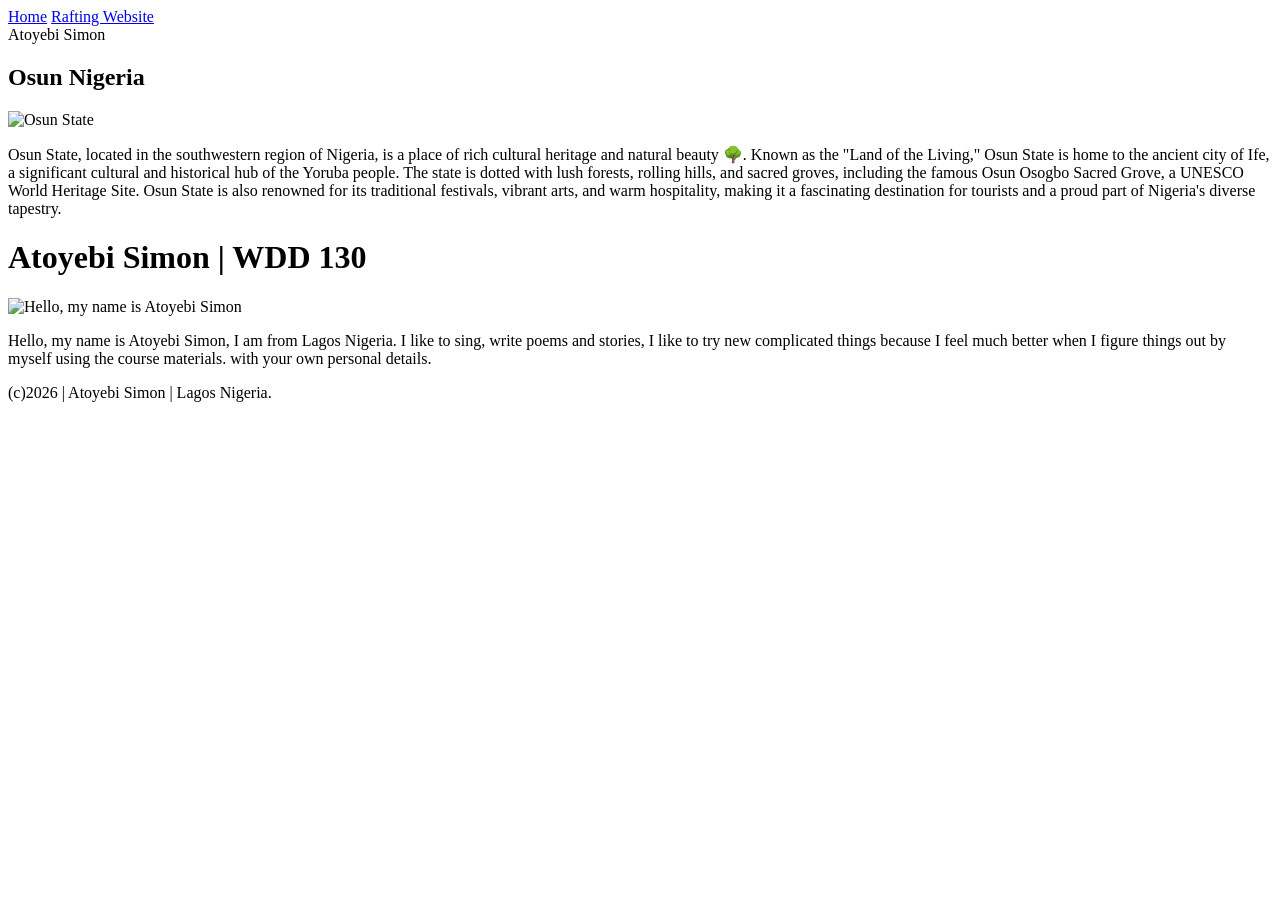
==== wwr/index.html @ e8f5a22b "final01" ====
<!DOCTYPE html>
<html lang="en">

<head>
    <meta name="author" content="Atoyebi Simon">
    <meta name="description"
      content="Atoyebi Simon's WDD 130 webpage showcasing projects and interests.">
    <meta charset="UTF-8">
    <meta name="viewport" content="width=device-width, initial-scale=1.0">


    <title>WDD 130 | Atoyebi Simon</title>
    <link rel="stylesheet" href="styles/styles.css">
</head>

<body>
    <header>
        <nav>
            <a href="#">Home</a>
            <a href="wwr/">Rafting Website</a>

        </nav>
    </header>
    <main>
        <aside>
            <meta name="author"> Atoyebi Simon
            <h2> Osun Nigeria </h2>
            <img src="main/images/osun.jpeg" alt="Osun State" width="200" height="200">
            <p> Osun State, located in the southwestern region of Nigeria, is a place of rich
                cultural heritage and
                natural beauty 🌳. Known as the "Land of the Living," Osun State is home to the
                ancient city of Ife,
                a significant cultural and historical hub of the Yoruba people. The state is dotted
                with lush
                forests, rolling hills, and sacred groves, including the famous Osun Osogbo Sacred
                Grove, a UNESCO
                World Heritage Site. Osun State is also renowned for its traditional festivals,
                vibrant arts, and
                warm hospitality, making it a fascinating destination for tourists and a proud part
                of Nigeria's
                diverse tapestry.

        </aside>
        <h1>Atoyebi Simon | WDD 130 </h1>
        <img src="main/images/atoyebi_simon.jpeg" alt="Hello, my name is Atoyebi Simon" width="200"
          height="200">
        <p>Hello, my name is Atoyebi Simon, I am from Lagos Nigeria. I like to sing, write poems and
            stories, I like to try new complicated things because I feel much better when I figure
            things out by myself using the course materials.
            with your own personal details.</p>
    </main>
    <footer>
        <p>(c)2026 | Atoyebi Simon | Lagos Nigeria.
</body>

</html>
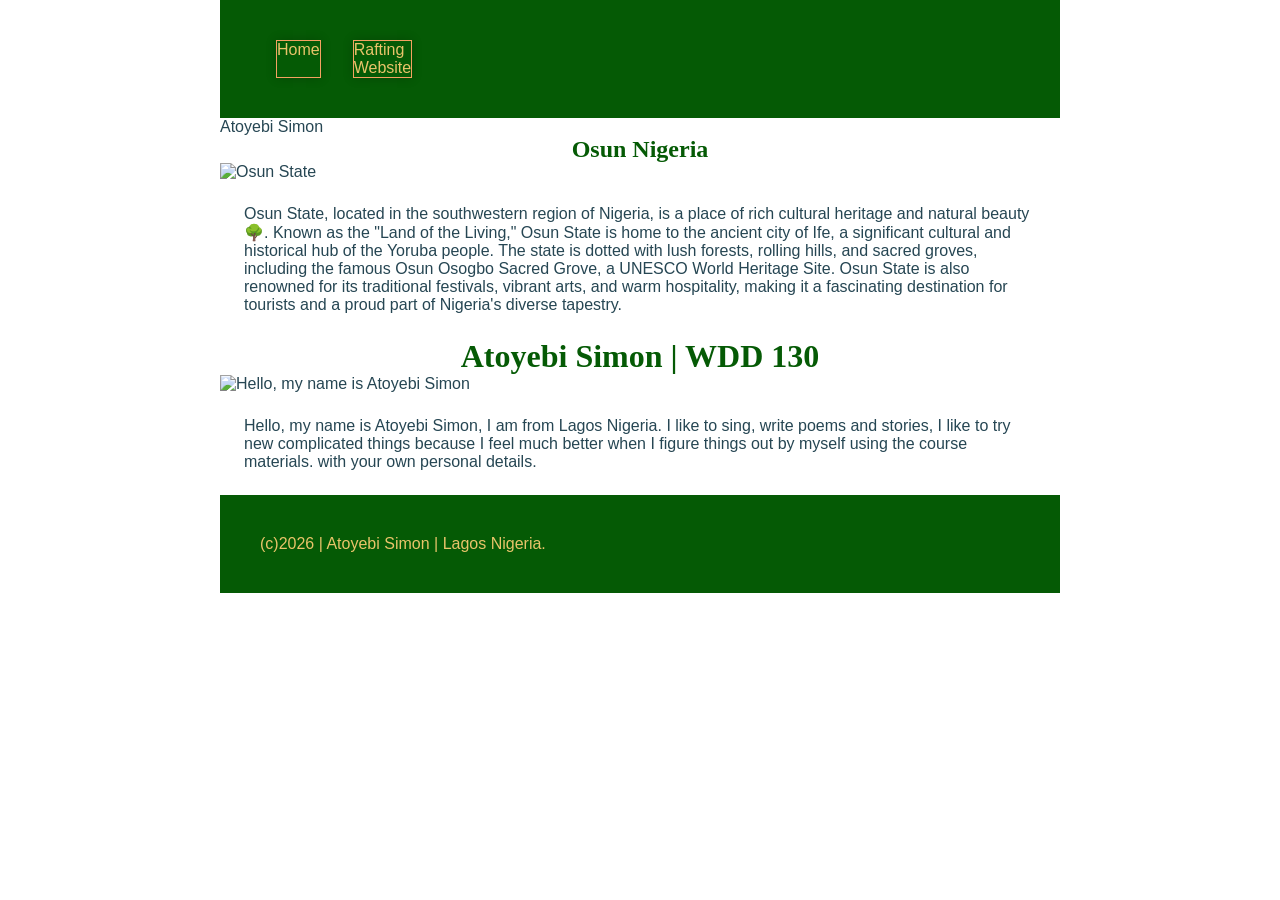
==== commit 15d3b478: "final04" ====
--- a/wwr/index.html
+++ b/wwr/index.html
@@ -10,14 +10,14 @@
 
 
     <title>WDD 130 | Atoyebi Simon</title>
-    <link rel="stylesheet" href="styles/styles.css">
+    <link rel="stylesheet" href="styles/rafting.css">
 </head>
 
 <body>
     <header>
         <nav>
             <a href="#">Home</a>
-            <a href="wwr/">Rafting Website</a>
+            <a href="wwr/contacts.html">Rafting Website</a>
 
         </nav>
     </header>
--- a/wwr/styles/rafting.css
+++ b/wwr/styles/rafting.css
@@ -0,0 +1,162 @@
+:root {
+    --primary-color: #055a05;
+    --secondary-color: #f4a261;
+    --accent1-color: #264653;
+    --accent2-color: #e9c46a;
+    --body-font: Arial, Helvetica, sans-serif;
+    --heading-font: 'Times New Roman', georgia, serif;
+}
+
+* {
+    margin: 0;
+    padding: 0;
+    box-sizing: border-box;
+}
+
+header {
+    display: grid;
+    grid-template-columns: 120px 1fr;
+    align-items: center;
+    background-color: var(--primary-color);
+    color: var(--accent2-color);
+    padding: 1em;
+}
+
+header img {
+    width: 100px;
+    height: auto;
+}
+
+header nav {
+    display: flex;
+    justify-content: space-between;
+}
+
+header nav a {
+    margin: 0 1em;
+    text-decoration: none;
+    color: var(--accent2-color);
+}
+
+body {
+    font-family: var(--body-font);
+    color: var(--accent1-color);
+}
+
+header, main, footer {
+    width: 840px;
+    margin: 0 auto;
+}
+
+h1, h2 {
+    font-family: var(--heading-font);
+    color: var(--primary-color);
+    text-align: center;
+}
+
+h3, h4 {
+    font-family: var(--heading-font);
+    color: var(--secondary-color);
+    text-align: right;
+}
+
+nav, p, section, article {
+    margin: 16px;
+    padding: 8px;
+}
+
+nav a {
+    color: var(--accent1-color);
+    border: var(--secondary-color) 1px solid;
+    box-shadow: 0 0 10px rgba(0, 0, 0, 0.2);
+}
+
+.hero {
+    position: relative;
+}
+
+.hero img {
+    display: block;
+    width: 100%;
+    height: auto;
+}
+
+.hero h1 {
+    position: absolute;
+    top: 20px;
+    width: 100%;
+    padding: 16px;
+    text-align: center;
+    opacity: 0.7;
+    background-color: var(--accent1-color);
+    color: #fff;
+}
+
+.hero article {
+    position: absolute;
+    top: 100px;
+    left: 20px;
+    width: 50%;
+    background-color: var(--secondary-color);
+    padding: 16px;
+}
+
+.hero article img {
+    float: right;
+    width: 125px;
+    margin: 0 0 16px 16px;
+    border: 1px solid #ccc;
+    box-shadow: 0 0 10px rgba(0, 0, 0, 0.2);
+}
+
+.history {
+    display: grid;
+    grid-template-columns: 1fr 1fr;
+    gap: 1em;
+    padding: 1em;
+}
+
+.adventures {
+    display: grid;
+    grid-template-columns: repeat(5, 1fr);
+    gap: 1em;
+    padding: 1em;
+}
+
+.adventures figure {
+    margin: 0;
+}
+
+.adventures img {
+    width: 100%;
+    height: auto;
+}
+
+.adventures figcaption {
+    text-align: center;
+    font-size: 0.8em;
+    margin-top: 0.5em;
+}
+
+footer {
+    display: flex;
+    justify-content: space-between;
+    align-items: center;
+    padding: 1em;
+    background-color: var(--primary-color);
+    color: var(--accent2-color);
+}
+
+.socialmedia a {
+    text-decoration: none;
+    margin: 0 1em;
+}
+
+.socialmedia a:hover {
+    text-decoration: underline;
+}
+
+.socialmedia img {
+    width: 24px;
+    height: 24px;
+}
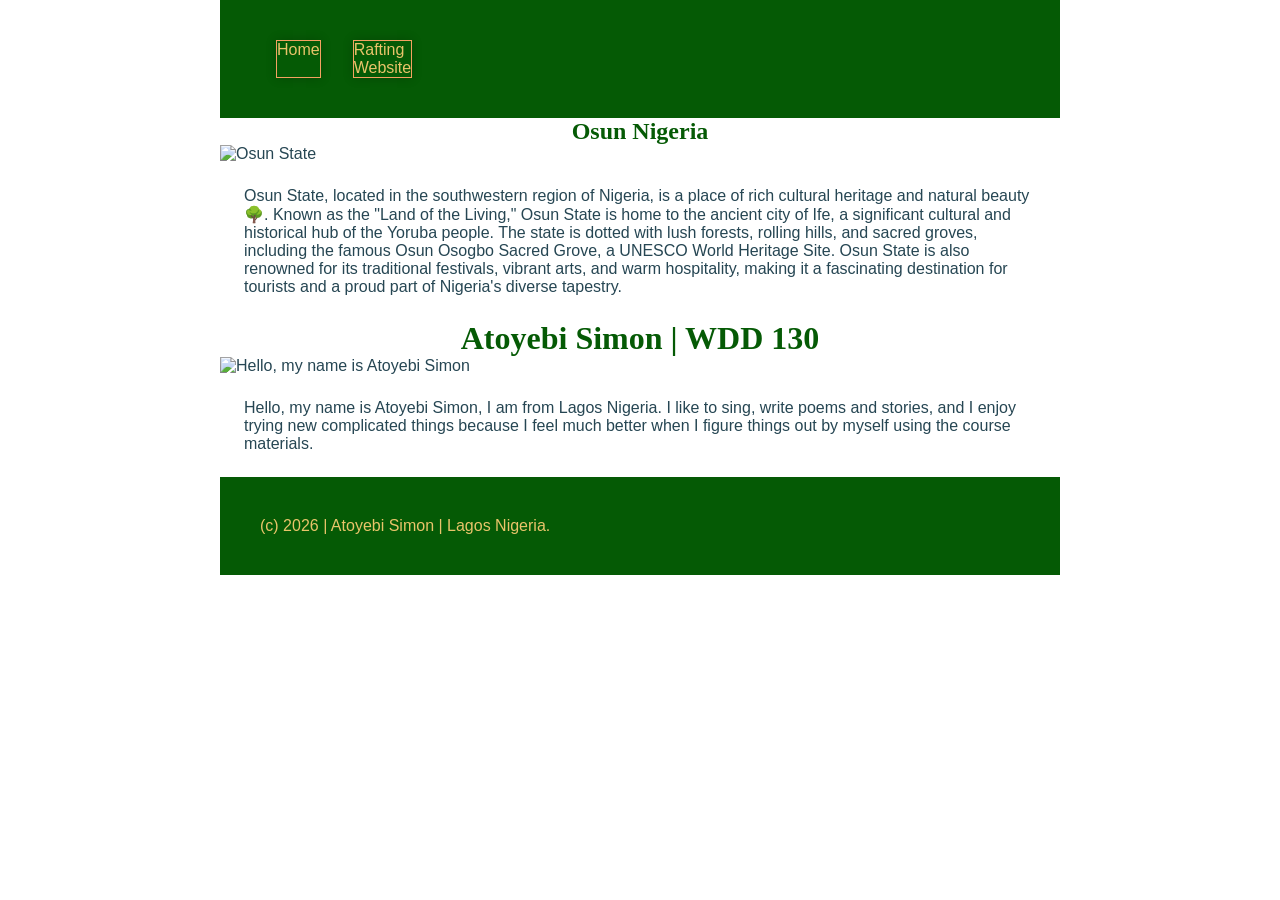
==== commit 0a62bad0: "final005" ====
--- a/wwr/index.html
+++ b/wwr/index.html
@@ -2,12 +2,11 @@
 <html lang="en">
 
 <head>
+    <meta charset="UTF-8">
+    <meta name="viewport" content="width=device-width, initial-scale=1.0">
     <meta name="author" content="Atoyebi Simon">
     <meta name="description"
       content="Atoyebi Simon's WDD 130 webpage showcasing projects and interests.">
-    <meta charset="UTF-8">
-    <meta name="viewport" content="width=device-width, initial-scale=1.0">
-
 
     <title>WDD 130 | Atoyebi Simon</title>
     <link rel="stylesheet" href="styles/rafting.css">
@@ -17,40 +16,44 @@
     <header>
         <nav>
             <a href="#">Home</a>
-            <a href="wwr/contacts.html">Rafting Website</a>
-
+            <a href="contact.html">Rafting Website</a>
         </nav>
     </header>
+
     <main>
         <aside>
-            <meta name="author"> Atoyebi Simon
-            <h2> Osun Nigeria </h2>
+            <h2>Osun Nigeria</h2>
             <img src="main/images/osun.jpeg" alt="Osun State" width="200" height="200">
-            <p> Osun State, located in the southwestern region of Nigeria, is a place of rich
-                cultural heritage and
-                natural beauty 🌳. Known as the "Land of the Living," Osun State is home to the
-                ancient city of Ife,
-                a significant cultural and historical hub of the Yoruba people. The state is dotted
-                with lush
-                forests, rolling hills, and sacred groves, including the famous Osun Osogbo Sacred
-                Grove, a UNESCO
-                World Heritage Site. Osun State is also renowned for its traditional festivals,
-                vibrant arts, and
-                warm hospitality, making it a fascinating destination for tourists and a proud part
-                of Nigeria's
+            <p>
+                Osun State, located in the southwestern region of Nigeria, is a place of rich
+                cultural heritage and natural beauty 🌳. Known as the "Land of the Living," Osun
+                State
+                is home to the ancient city of Ife, a significant cultural and historical hub of the
+                Yoruba people. The state is dotted with lush forests, rolling hills, and sacred
+                groves,
+                including the famous Osun Osogbo Sacred Grove, a UNESCO World Heritage Site. Osun
+                State
+                is also renowned for its traditional festivals, vibrant arts, and warm hospitality,
+                making it a fascinating destination for tourists and a proud part of Nigeria's
                 diverse tapestry.
+            </p>
+        </aside>
 
-        </aside>
-        <h1>Atoyebi Simon | WDD 130 </h1>
+        <h1>Atoyebi Simon | WDD 130</h1>
         <img src="main/images/atoyebi_simon.jpeg" alt="Hello, my name is Atoyebi Simon" width="200"
           height="200">
-        <p>Hello, my name is Atoyebi Simon, I am from Lagos Nigeria. I like to sing, write poems and
-            stories, I like to try new complicated things because I feel much better when I figure
+        <p>
+            Hello, my name is Atoyebi Simon, I am from Lagos Nigeria. I like to sing, write poems
+            and
+            stories, and I enjoy trying new complicated things because I feel much better when I
+            figure
             things out by myself using the course materials.
-            with your own personal details.</p>
+        </p>
     </main>
+
     <footer>
-        <p>(c)2026 | Atoyebi Simon | Lagos Nigeria.
+        <p>(c) 2026 | Atoyebi Simon | Lagos Nigeria.</p>
+    </footer>
 </body>
 
 </html>
